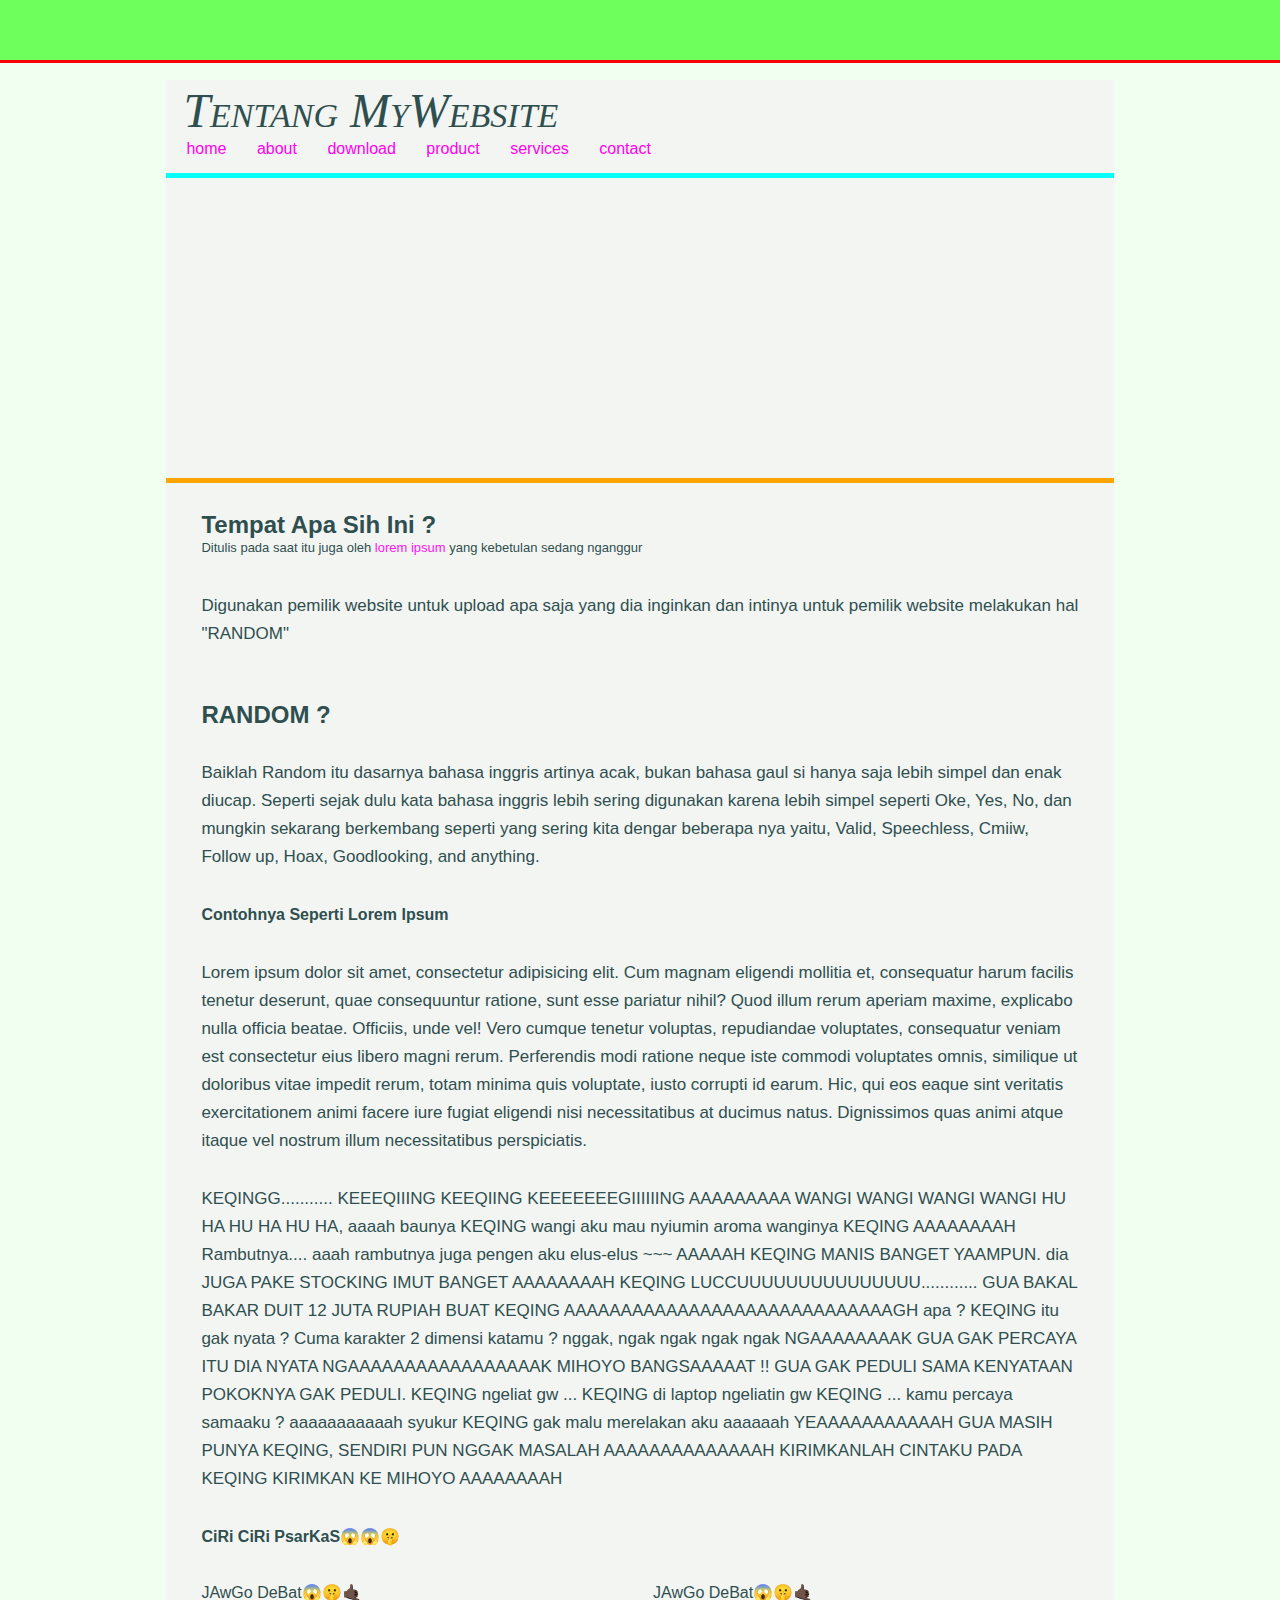
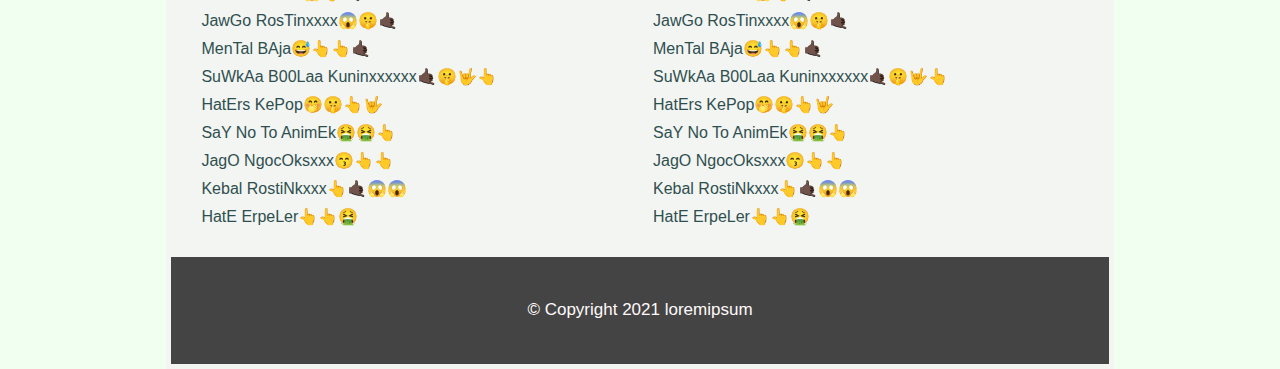
==== about/about.html @ 3ccf0887 "fixing a view scuffed when scale" ====
<!DOCTYPE html>
<html lang="en">

<head>
    <meta charset="UTF-8">
    <meta http-equiv="X-UA-Compatible" content="IE=edge">
    <meta name="viewport" content="width=device-width, initial-scale=1.0">
    <title>MyWebsite</title>
    <link rel="stylesheet" href="about-style.css">
</head>

<body>
    <div class="top-bar">
        <a href="https://twitter.com/Gajebooo3" class="twitter" target="_blank">@Gajebooo3</a>
        <a href="https://www.instagram.com/ghaza_pratama/" class="instagram" target="_blank">@ghaza_pratama</a>
        <a href="https://www.youtube.com/channel/UC_MhnzBFd-YUFcToFCv8Qxw" class="youtube" target="_blank">Gasa</a>
    </div>

    <div class="container">
        <div class="header">
            <h1 class="judul">Tentang MyWebsite</h1>
            <ul>
                <li><a href="../index.html">home</a></li>
                <li><a href="#inti">about</a></li>
                <li><a href="../download/download.html">download</a></li>
                <li><a href="../product/product.html">product</a></li>
                <li><a href="../services/services.html">services</a></li>
                <li><a href="../contact/contact.html">contact</a></li>
            </ul>
        </div>
        
        <div class="hero"></div>

        <div class="content">
            <h2>Tempat Apa Sih Ini ?</h2>
            <p class="penulis">Ditulis pada saat itu juga oleh <a href="https://loremipsum.io/">lorem ipsum</a> yang
                kebetulan sedang
                nganggur
            </p>

            <p>Digunakan pemilik website untuk upload apa saja yang dia inginkan dan intinya untuk pemilik website
                melakukan hal "RANDOM"
            </p>


            <div class="random" id="inti">
                <h2>RANDOM ?</h2>

                <p>Baiklah Random itu dasarnya bahasa inggris artinya acak, bukan bahasa gaul si hanya saja lebih simpel dan
                    enak diucap. Seperti sejak dulu kata bahasa inggris lebih sering digunakan karena lebih simpel seperti
                    Oke, Yes, No, dan mungkin sekarang berkembang seperti yang sering kita dengar beberapa nya yaitu, Valid,
                    Speechless, Cmiiw, Follow up, Hoax, Goodlooking, and anything.
                </p>

                <h3>Contohnya Seperti Lorem Ipsum</h3>

                <p>Lorem ipsum dolor sit amet, consectetur adipisicing elit. Cum magnam eligendi mollitia et, consequatur
                    harum facilis tenetur deserunt, quae consequuntur ratione, sunt esse pariatur nihil? Quod illum rerum
                    aperiam maxime, explicabo nulla officia beatae. Officiis, unde vel! Vero cumque tenetur voluptas,
                    repudiandae voluptates, consequatur veniam est consectetur eius libero magni rerum. Perferendis modi
                    ratione neque iste commodi voluptates omnis, similique ut doloribus vitae impedit rerum, totam minima
                    quis voluptate, iusto corrupti id earum. Hic, qui eos eaque sint veritatis exercitationem animi facere
                    iure fugiat eligendi nisi necessitatibus at ducimus natus. Dignissimos quas animi atque itaque vel
                    nostrum illum necessitatibus perspiciatis.
                </p>
            </div>
            

            

            <p> KEQINGG........... KEEEQIIING KEEQIING KEEEEEEEGIIIIIING AAAAAAAAA WANGI WANGI WANGI WANGI HU HA HU HA
                HU HA, aaaah baunya KEQING wangi aku mau nyiumin aroma wanginya KEQING AAAAAAAAH Rambutnya.... aaah
                rambutnya juga pengen aku elus-elus ~~~ AAAAAH KEQING MANIS BANGET YAAMPUN. dia JUGA PAKE STOCKING IMUT
                BANGET AAAAAAAAH KEQING LUCCUUUUUUUUUUUUUUU............ GUA BAKAL BAKAR DUIT 12 JUTA RUPIAH BUAT KEQING
                AAAAAAAAAAAAAAAAAAAAAAAAAAAAAGH apa ? KEQING itu gak nyata ? Cuma karakter 2 dimensi katamu ? nggak,
                ngak ngak ngak ngak NGAAAAAAAAK GUA GAK PERCAYA ITU DIA NYATA NGAAAAAAAAAAAAAAAAAK MIHOYO BANGSAAAAAT !!
                GUA GAK PEDULI SAMA KENYATAAN POKOKNYA GAK PEDULI. KEQING ngeliat gw ... KEQING di laptop ngeliatin gw
                KEQING ... kamu percaya samaaku ? aaaaaaaaaaah syukur KEQING gak malu merelakan aku aaaaaah
                YEAAAAAAAAAAAH GUA MASIH PUNYA KEQING, SENDIRI PUN NGGAK MASALAH AAAAAAAAAAAAAAH KIRIMKANLAH CINTAKU
                PADA KEQING KIRIMKAN KE MIHOYO AAAAAAAAH
            </p>

            <div class="ciri2">
                <h3>CiRi CiRi PsarKaS😱😱🤫</h3>

                <br>
                <ul class="scroll">
                    <li>JAwGo DeBat😱🤫🤙🏿</li>
                    <li>JawGo RosTinxxxx😱🤫🤙🏿</li>
                    <li>MenTal BAja😅👆👆🤙🏿</li>
                    <li>SuWkAa B00Laa Kuninxxxxxx🤙🏿🤫🤟👆</li>
                    <li>HatErs KePop🤭🤫👆🤟</li>
                    <li>SaY No To AnimEk🤮🤮👆</li>
                    <li>JagO NgocOksxxx😙👆👆</li>
                    <li>Kebal RostiNkxxx👆🤙🏿😱😱</li>
                    <li>HatE ErpeLer👆👆🤮</li>
                    <li>GaSuka KePop TapI HalUin Jihyo🤫🤫🤙🏿🤮</li>
                    <li>1 Sirkel Sm Psarkas Handal🤫🤙🏿👆</li>
                    <li>MuKanya Ganteng😱😱🤙🏿🤫</li>
                    <li>PinTer Debat 😎👆🤙🏿</li>
                    <li>AlwaAys Horni🔥🔥👆🧐</li>
                    <li>Sibuk Ngedit🤙🏿👆🧐🤫</li>
                    <li>Benci Aemvi🤮🤮👆</li>
                    <li>PEngikut Daffa👆👆🤫</li>
                    <li>Jarang sHwolat Jumad😅👆👆👆</li>
                    <li>CringE Abiezzzzzz.......🤭</li>
                    <li>MimEr HanDal 😙🔫😙🔫</li>
                    <li>JagO DRag Joks😎😎😱</li>
                    <li>Gx Alay🤮🤮👆</li>
                    <li>Punya Pacar JamEt👆🤮🧐</li>
                    <li>Emot Kebanggaan 😎🤙🏿👆</li>
                    <li>Kontol KeciLL🤭🤭👆</li>
                    <li>Awtisz🤫🤫👆👆</li>
                    <li>NgFens sama Awreceh🤭🤭🤭🤫</li>
                    <li>BemgeK Hyumksn🔫</li>

                </ul>


                <br><br>

                <ul class="scroll2" co>
                    <li>JAwGo DeBat😱🤫🤙🏿</li>
                    <li>JawGo RosTinxxxx😱🤫🤙🏿</li>
                    <li>MenTal BAja😅👆👆🤙🏿</li>
                    <li>SuWkAa B00Laa Kuninxxxxxx🤙🏿🤫🤟👆</li>
                    <li>HatErs KePop🤭🤫👆🤟</li>
                    <li>SaY No To AnimEk🤮🤮👆</li>
                    <li>JagO NgocOksxxx😙👆👆</li>
                    <li>Kebal RostiNkxxx👆🤙🏿😱😱</li>
                    <li>HatE ErpeLer👆👆🤮</li>
                    <li>GaSuka KePop TapI HalUin Jihyo🤫🤫🤙🏿🤮</li>
                    <li>1 Sirkel Sm Psarkas Handal🤫🤙🏿👆</li>
                    <li>MuKanya Ganteng😱😱🤙🏿🤫</li>
                    <li>PinTer Debat 😎👆🤙🏿</li>
                    <li>AlwaAys Horni🔥🔥👆🧐</li>
                    <li>Sibuk Ngedit🤙🏿👆🧐🤫</li>
                    <li>Benci Aemvi🤮🤮👆</li>
                    <li>PEngikut Daffa👆👆🤫</li>
                    <li>Jarang sHwolat Jumad😅👆👆👆</li>
                    <li>CringE Abiezzzzzz.......🤭</li>
                    <li>MimEr HanDal 😙🔫😙🔫</li>
                    <li>JagO DRag Joks😎😎😱</li>
                    <li>Gx Alay🤮🤮👆</li>
                    <li>Punya Pacar JamEt👆🤮🧐</li>
                    <li>Emot Kebanggaan 😎🤙🏿👆</li>
                    <li>Kontol KeciLL🤭🤭👆</li>
                    <li>Awtisz🤫🤫👆👆</li>
                    <li>NgFens sama Awreceh🤭🤭🤭🤫</li>
                    <li>BemgeK Hyumksn🔫</li>
                </ul>
            </div>
            
            <br>

            <div class="footer">
                <p class="copy">&copy; Copyright 2021 loremipsum</p>
            </div>

        </div>
    </div>



</body>

</html>
---- about/about-style.css ----
/* http://meyerweb.com/eric/tools/css/reset/ 
   v2.0 | 20110126
   License: none (public domain)
*/

html, body, div, span, applet, object, iframe,
h1, h2, h3, h4, h5, h6, p, blockquote, pre,
a, abbr, acronym, address, big, cite, code,
del, dfn, em, img, ins, kbd, q, s, samp,
small, strike, strong, sub, sup, tt, var,
b, u, i, center,
dl, dt, dd, ol, ul, li,
fieldset, form, label, legend,
table, caption, tbody, tfoot, thead, tr, th, td,
article, aside, canvas, details, embed, 
figure, figcaption, footer, header, hgroup, 
menu, nav, output, ruby, section, summary,
time, mark, audio, video {
	margin: 0;
	padding: 0;
	border: 0;
	font-size: 100%;
	font: inherit;
	vertical-align: baseline;
}
/* HTML5 display-role reset for older browsers */
article, aside, details, figcaption, figure, 
footer, header, hgroup, menu, nav, section {
	display: block;
}
body {
	line-height: 1;
}
ol, ul {
	list-style: none;
}
blockquote, q {
	quotes: none;
}
blockquote:before, blockquote:after,
q:before, q:after {
	content: '';
	content: none;
}
table {
	border-collapse: collapse;
	border-spacing: 0;
}






/* style */
body {
    font: 16px/28px arial, sans-serif;
    background-color: honeydew;
    color: darkslategray;
    background-image: url(../img/webb.png);
    margin-top: 80px;
}

/* topbar */
.top-bar {
    position: fixed;
    top: 0px;
    right: 0%;
    left: 0%;
    height: 60px;
    background-color: rgb(111, 255, 92);
    border-bottom: 3px solid rgb(255, 0, 0);
    z-index: 9999;
}

.container {
    width: 74%;
    margin: auto;
    background-color: rgba(243, 243, 243, 0.863);
    height: auto;
    position: relative;
}

.youtube {
    width: 50px;
    height: 50px;
    background-image: url(../img/YouTube-icon.png);
    background-repeat: no-repeat;
    display: inline-block;
    text-indent: -2999px;
    position: absolute;
    right: 270px;
    top: 8px;
}

.twitter {
    width: 50px;
    height: 50px;
    background-image: url(../img/twitter-icon.png);
    background-repeat: no-repeat;
    display: inline-block;
    text-indent: -2999px;
    position: absolute;
    right: 210px;
    top: 8px;
}

.instagram {
    width: 50px;
    height: 50px;
    background-image: url(../img/Active-Instagram-3-icon.png);
    background-repeat: no-repeat;
    display: inline-block;
    text-indent: -2999px;
    position: absolute;
    right: 148px;
    top: 8px;
}

/* header */
.header {
    padding: 17px;
    padding-bottom: 10px;
}

.header .judul {
    font-size: xxx-large;
    font-weight: normal;
    font-family: fantasy;
    font-style: oblique;   
    font-variant: small-caps;
}

.header ul li {
    display: inline-block;
    margin-top: 10px;
    margin-right: 20px;
}

.header a {
    text-decoration: none;
    color: rgb(255, 0, 242);
    padding: 3px;

}

.header a:hover {
    background-color: yellow;
    color: black;
}

.hero {
    height: 300px;
    background-image: url(../img/bg-2.png);
    background-size: cover;
    background-position-y: center;
    background-position: center;
    border-top: 5px solid cyan;
    border-bottom: 5px solid orange;
}

/* content */
.content {
    padding: 5px;
}

.content h2 {
    font-size: x-large;
    font-weight: 800;
    padding-left: 30px;
    padding-top: 23px;
}

.content .penulis {
    font-size: small;
    margin-top: -5px;
}

.content .penulis a {
    text-decoration: none;
    color: rgb(255, 19, 247);
}

.content p {
    margin: 30px;
    font-size: 17px;
}

.content .random h3 {
    padding-left: 30px; 
    font-size: medium;
    font-weight: bolder;
}

.content .ciri2 {
    padding-left: 30px;
    columns: 2;
}

.content .ciri2 h3 {
    font-weight: bolder;
}

.content .ciri2 .scroll {
    width: 80%;
    height: 250px;
    overflow: auto;
}

.content .ciri2 .scroll2 {
    width: 80%;
    height: 250px;
    overflow: auto;
    margin-left: -10px;
}

/* footer */
.footer {
    background-color: rgb(68, 68, 68);
    padding:  1%;
}

.footer .copy {
    color: snow;
    text-align: center;
}
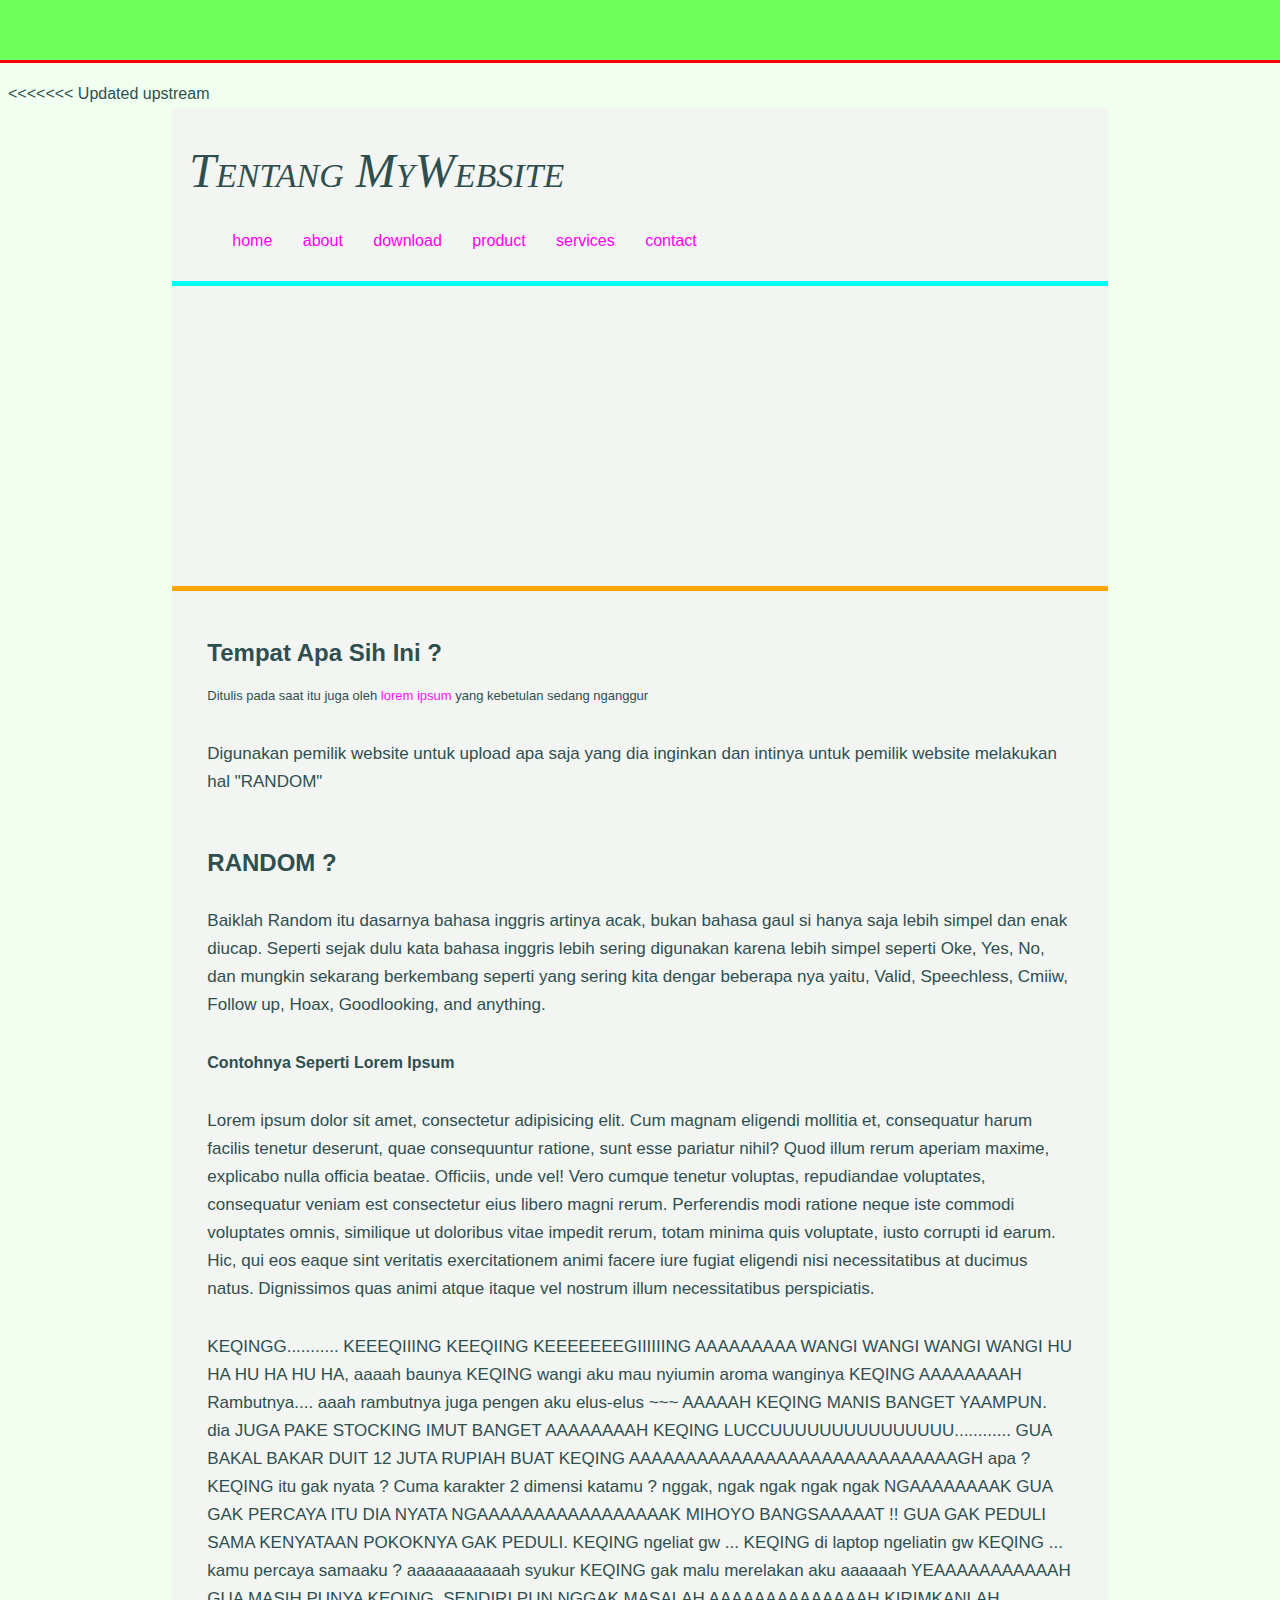
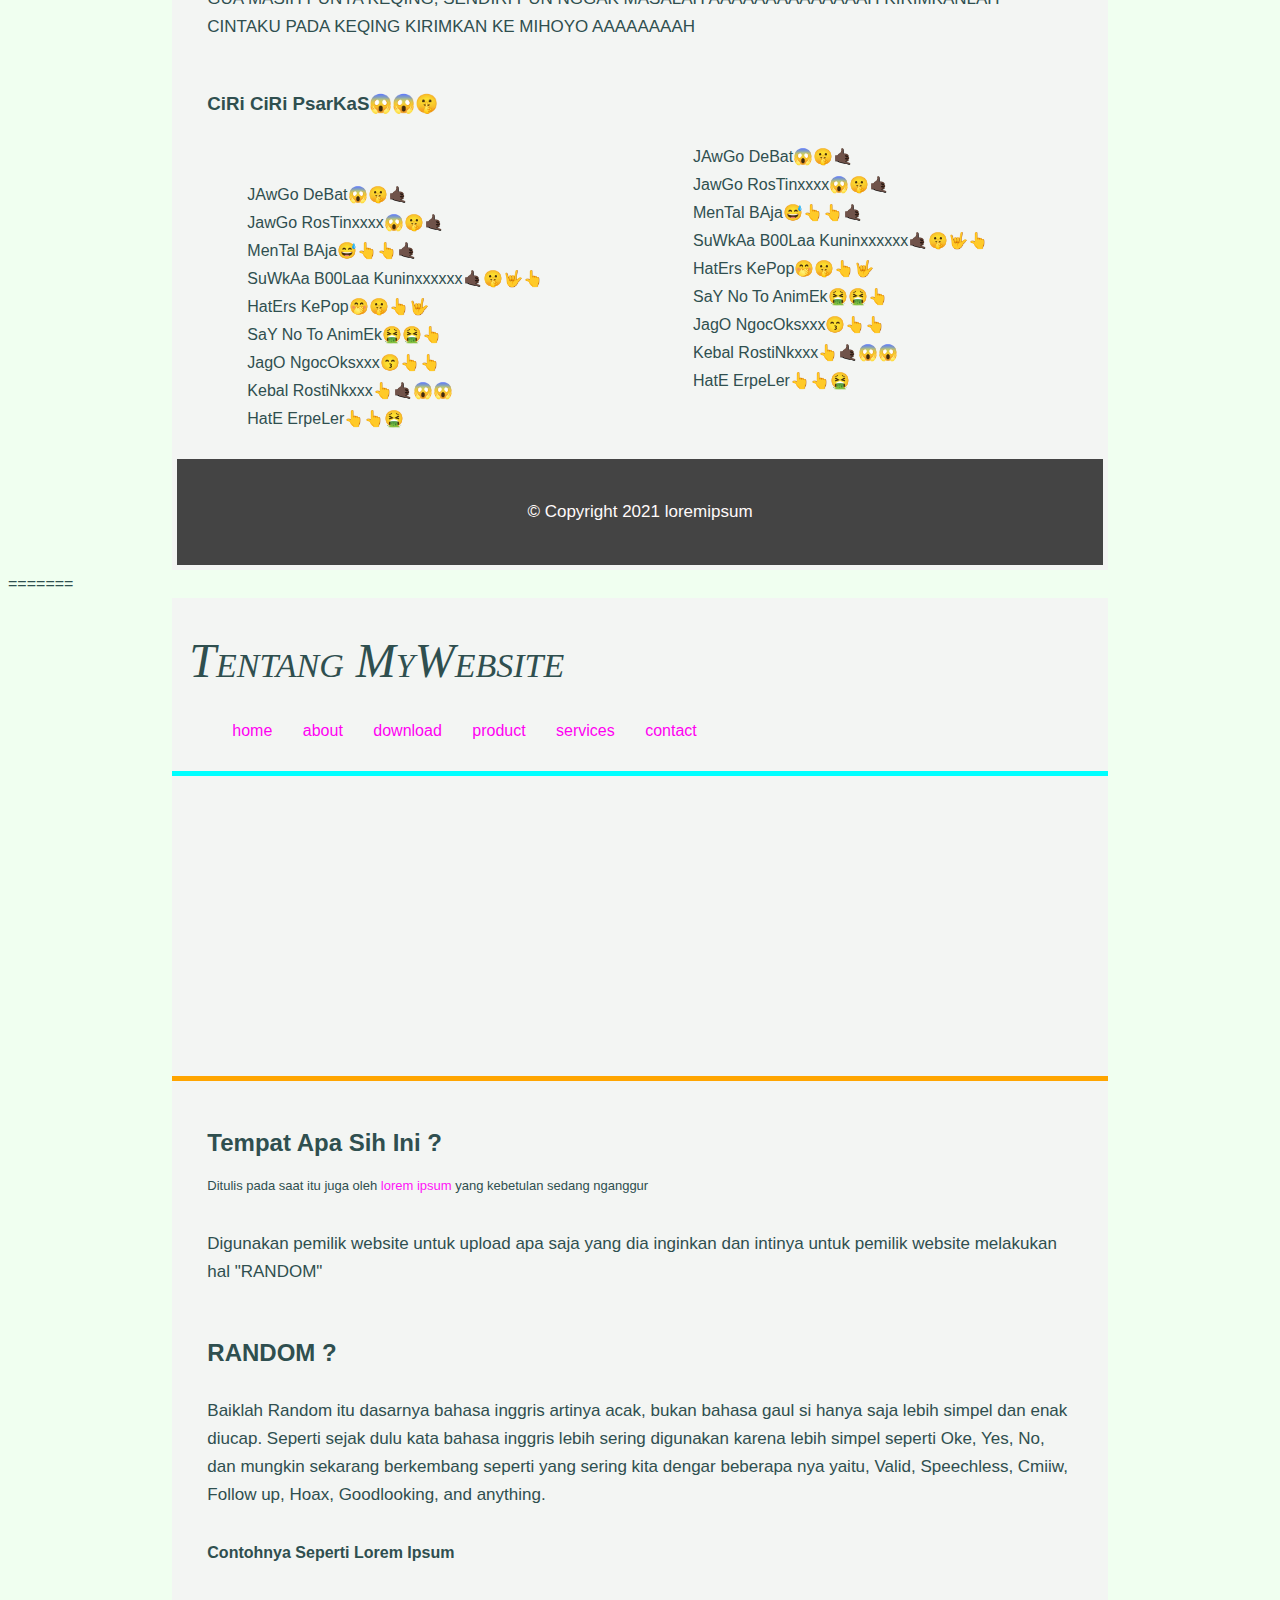
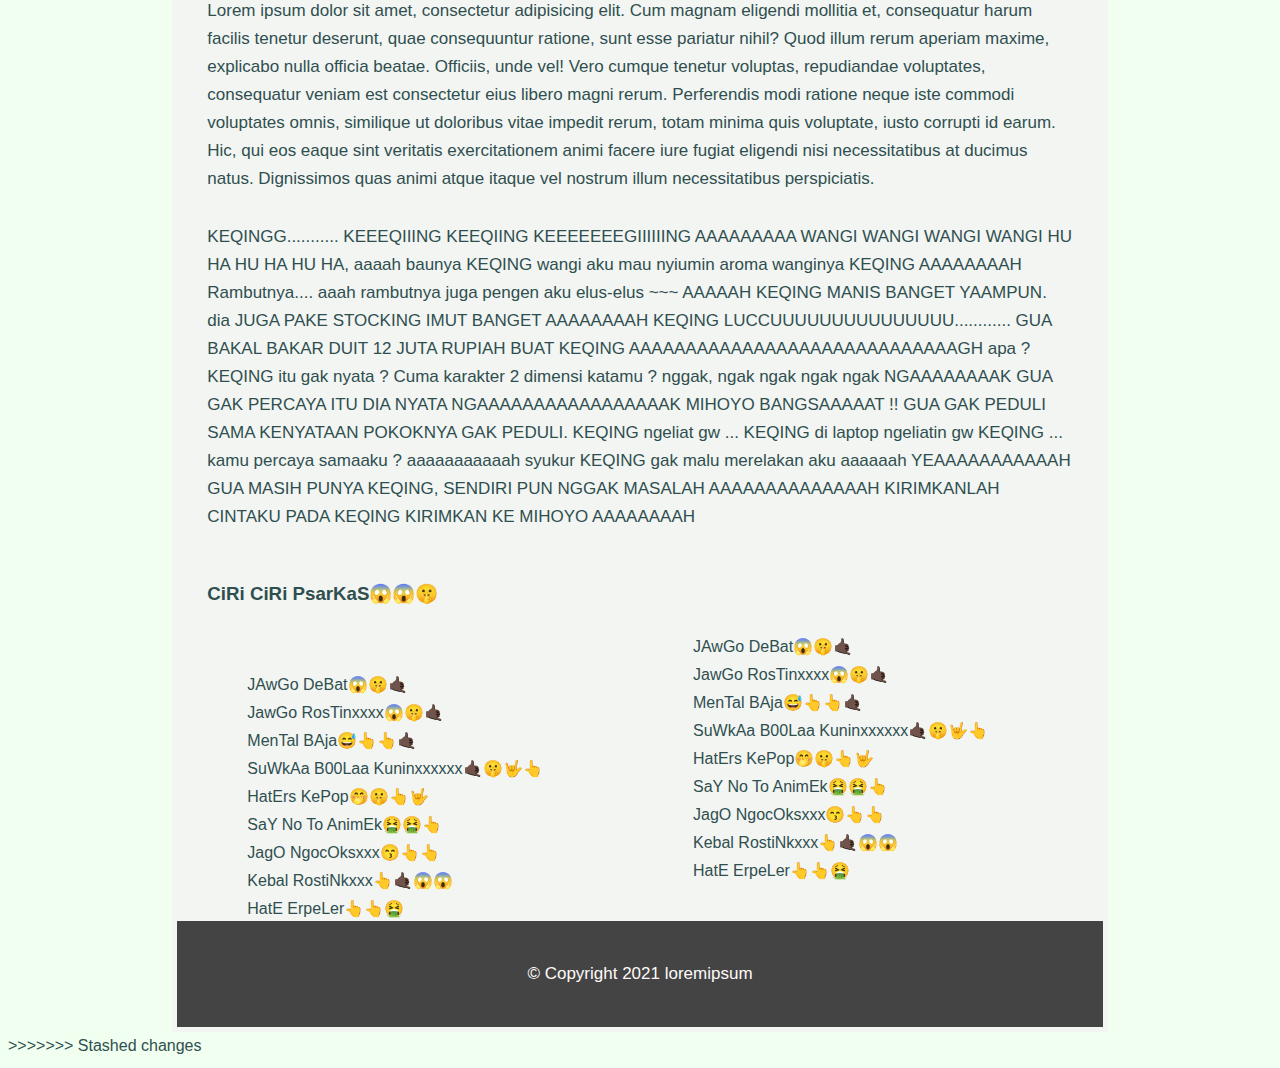
==== commit 1c49691d: "update" ====
--- a/about/about.html
+++ b/about/about.html
@@ -1,3 +1,4 @@
+<<<<<<< Updated upstream
 <!DOCTYPE html>
 <html lang="en">
 
@@ -164,4 +165,171 @@
 
 </body>
 
+=======
+<!DOCTYPE html>
+<html lang="en">
+
+<head>
+    <meta charset="UTF-8">
+    <meta http-equiv="X-UA-Compatible" content="IE=edge">
+    <meta name="viewport" content="width=device-width, initial-scale=1.0">
+    <title>MyWebsite</title>
+    <link rel="stylesheet" href="about-style.css">
+</head>
+
+<body>
+    <div class="top-bar">
+        <a href="https://twitter.com/Gajebooo3" class="twitter" target="_blank">@Gajebooo3</a>
+        <a href="https://www.instagram.com/ghaza_pratama/" class="instagram" target="_blank">@ghaza_pratama</a>
+        <a href="https://www.youtube.com/channel/UC_MhnzBFd-YUFcToFCv8Qxw" class="youtube" target="_blank">Gasa</a>
+    </div>
+
+    <div class="container">
+        <div class="header">
+            <h1 class="judul">Tentang MyWebsite</h1>
+            <ul>
+                <li><a href="../index.html">home</a></li>
+                <li><a href="#inti">about</a></li>
+                <li><a href="../download/download.html">download</a></li>
+                <li><a href="../product/product.html">product</a></li>
+                <li><a href="../services/services.html">services</a></li>
+                <li><a href="../contact/contact.html">contact</a></li>
+            </ul>
+        </div>
+        
+        <div class="hero"></div>
+
+        <div class="content">
+            <h2>Tempat Apa Sih Ini ?</h2>
+            <p class="penulis">Ditulis pada saat itu juga oleh <a href="https://loremipsum.io/">lorem ipsum</a> yang
+                kebetulan sedang
+                nganggur
+            </p>
+
+            <p>Digunakan pemilik website untuk upload apa saja yang dia inginkan dan intinya untuk pemilik website
+                melakukan hal "RANDOM"
+            </p>
+
+
+            <div class="random" id="inti">
+                <h2>RANDOM ?</h2>
+
+                <p>Baiklah Random itu dasarnya bahasa inggris artinya acak, bukan bahasa gaul si hanya saja lebih simpel dan
+                    enak diucap. Seperti sejak dulu kata bahasa inggris lebih sering digunakan karena lebih simpel seperti
+                    Oke, Yes, No, dan mungkin sekarang berkembang seperti yang sering kita dengar beberapa nya yaitu, Valid,
+                    Speechless, Cmiiw, Follow up, Hoax, Goodlooking, and anything.
+                </p>
+
+                <h3>Contohnya Seperti Lorem Ipsum</h3>
+
+                <p>Lorem ipsum dolor sit amet, consectetur adipisicing elit. Cum magnam eligendi mollitia et, consequatur
+                    harum facilis tenetur deserunt, quae consequuntur ratione, sunt esse pariatur nihil? Quod illum rerum
+                    aperiam maxime, explicabo nulla officia beatae. Officiis, unde vel! Vero cumque tenetur voluptas,
+                    repudiandae voluptates, consequatur veniam est consectetur eius libero magni rerum. Perferendis modi
+                    ratione neque iste commodi voluptates omnis, similique ut doloribus vitae impedit rerum, totam minima
+                    quis voluptate, iusto corrupti id earum. Hic, qui eos eaque sint veritatis exercitationem animi facere
+                    iure fugiat eligendi nisi necessitatibus at ducimus natus. Dignissimos quas animi atque itaque vel
+                    nostrum illum necessitatibus perspiciatis.
+                </p>
+            </div>
+            
+
+            
+
+            <p> KEQINGG........... KEEEQIIING KEEQIING KEEEEEEEGIIIIIING AAAAAAAAA WANGI WANGI WANGI WANGI HU HA HU HA
+                HU HA, aaaah baunya KEQING wangi aku mau nyiumin aroma wanginya KEQING AAAAAAAAH Rambutnya.... aaah
+                rambutnya juga pengen aku elus-elus ~~~ AAAAAH KEQING MANIS BANGET YAAMPUN. dia JUGA PAKE STOCKING IMUT
+                BANGET AAAAAAAAH KEQING LUCCUUUUUUUUUUUUUUU............ GUA BAKAL BAKAR DUIT 12 JUTA RUPIAH BUAT KEQING
+                AAAAAAAAAAAAAAAAAAAAAAAAAAAAAGH apa ? KEQING itu gak nyata ? Cuma karakter 2 dimensi katamu ? nggak,
+                ngak ngak ngak ngak NGAAAAAAAAK GUA GAK PERCAYA ITU DIA NYATA NGAAAAAAAAAAAAAAAAAK MIHOYO BANGSAAAAAT !!
+                GUA GAK PEDULI SAMA KENYATAAN POKOKNYA GAK PEDULI. KEQING ngeliat gw ... KEQING di laptop ngeliatin gw
+                KEQING ... kamu percaya samaaku ? aaaaaaaaaaah syukur KEQING gak malu merelakan aku aaaaaah
+                YEAAAAAAAAAAAH GUA MASIH PUNYA KEQING, SENDIRI PUN NGGAK MASALAH AAAAAAAAAAAAAAH KIRIMKANLAH CINTAKU
+                PADA KEQING KIRIMKAN KE MIHOYO AAAAAAAAH
+            </p>
+
+            <div class="ciri2">
+                <h3>CiRi CiRi PsarKaS😱😱🤫</h3>
+
+                <br>
+                <ul class="scroll">
+                    <li>JAwGo DeBat😱🤫🤙🏿</li>
+                    <li>JawGo RosTinxxxx😱🤫🤙🏿</li>
+                    <li>MenTal BAja😅👆👆🤙🏿</li>
+                    <li>SuWkAa B00Laa Kuninxxxxxx🤙🏿🤫🤟👆</li>
+                    <li>HatErs KePop🤭🤫👆🤟</li>
+                    <li>SaY No To AnimEk🤮🤮👆</li>
+                    <li>JagO NgocOksxxx😙👆👆</li>
+                    <li>Kebal RostiNkxxx👆🤙🏿😱😱</li>
+                    <li>HatE ErpeLer👆👆🤮</li>
+                    <li>GaSuka KePop TapI HalUin Jihyo🤫🤫🤙🏿🤮</li>
+                    <li>1 Sirkel Sm Psarkas Handal🤫🤙🏿👆</li>
+                    <li>MuKanya Ganteng😱😱🤙🏿🤫</li>
+                    <li>PinTer Debat 😎👆🤙🏿</li>
+                    <li>AlwaAys Horni🔥🔥👆🧐</li>
+                    <li>Sibuk Ngedit🤙🏿👆🧐🤫</li>
+                    <li>Benci Aemvi🤮🤮👆</li>
+                    <li>PEngikut Daffa👆👆🤫</li>
+                    <li>Jarang sHwolat Jumad😅👆👆👆</li>
+                    <li>CringE Abiezzzzzz.......🤭</li>
+                    <li>MimEr HanDal 😙🔫😙🔫</li>
+                    <li>JagO DRag Joks😎😎😱</li>
+                    <li>Gx Alay🤮🤮👆</li>
+                    <li>Punya Pacar JamEt👆🤮🧐</li>
+                    <li>Emot Kebanggaan 😎🤙🏿👆</li>
+                    <li>Kontol KeciLL🤭🤭👆</li>
+                    <li>Awtisz🤫🤫👆👆</li>
+                    <li>NgFens sama Awreceh🤭🤭🤭🤫</li>
+                    <li>BemgeK Hyumksn🔫</li>
+
+                </ul>
+
+
+                <br><br>
+
+                <ul class="scroll2" co>
+                    <li>JAwGo DeBat😱🤫🤙🏿</li>
+                    <li>JawGo RosTinxxxx😱🤫🤙🏿</li>
+                    <li>MenTal BAja😅👆👆🤙🏿</li>
+                    <li>SuWkAa B00Laa Kuninxxxxxx🤙🏿🤫🤟👆</li>
+                    <li>HatErs KePop🤭🤫👆🤟</li>
+                    <li>SaY No To AnimEk🤮🤮👆</li>
+                    <li>JagO NgocOksxxx😙👆👆</li>
+                    <li>Kebal RostiNkxxx👆🤙🏿😱😱</li>
+                    <li>HatE ErpeLer👆👆🤮</li>
+                    <li>GaSuka KePop TapI HalUin Jihyo🤫🤫🤙🏿🤮</li>
+                    <li>1 Sirkel Sm Psarkas Handal🤫🤙🏿👆</li>
+                    <li>MuKanya Ganteng😱😱🤙🏿🤫</li>
+                    <li>PinTer Debat 😎👆🤙🏿</li>
+                    <li>AlwaAys Horni🔥🔥👆🧐</li>
+                    <li>Sibuk Ngedit🤙🏿👆🧐🤫</li>
+                    <li>Benci Aemvi🤮🤮👆</li>
+                    <li>PEngikut Daffa👆👆🤫</li>
+                    <li>Jarang sHwolat Jumad😅👆👆👆</li>
+                    <li>CringE Abiezzzzzz.......🤭</li>
+                    <li>MimEr HanDal 😙🔫😙🔫</li>
+                    <li>JagO DRag Joks😎😎😱</li>
+                    <li>Gx Alay🤮🤮👆</li>
+                    <li>Punya Pacar JamEt👆🤮🧐</li>
+                    <li>Emot Kebanggaan 😎🤙🏿👆</li>
+                    <li>Kontol KeciLL🤭🤭👆</li>
+                    <li>Awtisz🤫🤫👆👆</li>
+                    <li>NgFens sama Awreceh🤭🤭🤭🤫</li>
+                    <li>BemgeK Hyumksn🔫</li>
+                </ul>
+            </div>
+            
+
+            <div class="footer">
+                <p class="copy">&copy; Copyright 2021 loremipsum</p>
+            </div>
+
+        </div>
+    </div>
+
+
+
+</body>
+
+>>>>>>> Stashed changes
 </html>--- a/about/about-style.css
+++ b/about/about-style.css
@@ -1,3 +1,4 @@
+<<<<<<< Updated upstream
 /* http://meyerweb.com/eric/tools/css/reset/ 
    v2.0 | 20110126
    License: none (public domain)
@@ -223,4 +224,243 @@
 .footer .copy {
     color: snow;
     text-align: center;
+=======
+/* http://meyerweb.com/eric/tools/css/reset/ 
+   v2.0 | 20110126
+   License: none (public domain)
+*/
+
+html, body, div, span, applet, object, iframe,
+h1, h2, h3, h4, h5, h6, p, blockquote, pre,
+a, abbr, acronym, address, big, cite, code,
+del, dfn, em, img, ins, kbd, q, s, samp,
+small, strike, strong, sub, sup, tt, var,
+b, u, i, center,
+dl, dt, dd, ol, ul, li,
+fieldset, form, label, legend,
+table, caption, tbody, tfoot, thead, tr, th, td,
+article, aside, canvas, details, embed, 
+figure, figcaption, footer, header, hgroup, 
+menu, nav, output, ruby, section, summary,
+time, mark, audio, video {
+	margin: 0;
+	padding: 0;
+	border: 0;
+	font-size: 100%;
+	font: inherit;
+	vertical-align: baseline;
+}
+/* HTML5 display-role reset for older browsers */
+article, aside, details, figcaption, figure, 
+footer, header, hgroup, menu, nav, section {
+	display: block;
+}
+body {
+	line-height: 1;
+}
+ol, ul {
+	list-style: none;
+}
+blockquote, q {
+	quotes: none;
+}
+blockquote:before, blockquote:after,
+q:before, q:after {
+	content: '';
+	content: none;
+}
+table {
+	border-collapse: collapse;
+	border-spacing: 0;
+}
+
+
+
+
+
+
+/* style */
+
+body {
+    font: 16px/28px arial, sans-serif;
+    background-color: honeydew;
+    color: darkslategray;
+    background-image: url(../img/webb.png);
+    margin-top: 80px;
+}
+
+
+
+
+/* topbar */
+
+.top-bar {
+    position: fixed;
+    top: 0px;
+    right: 0%;
+    left: 0%;
+    height: 60px;
+    background-color: rgb(111, 255, 92);
+    border-bottom: 3px solid rgb(255, 0, 0);
+    z-index: 9999;
+}
+
+.container {
+    width: 74%;
+    margin: auto;
+    background-color: rgba(243, 243, 243, 0.863);
+    height: auto;
+    position: relative;
+}
+
+.twitter {
+    width: 256px;
+    height: 256px;
+    background-image: url(../img/twitter-icon.png);
+    background-repeat: no-repeat;
+    display: inline-block;
+    text-indent: -2999px;
+    position: absolute;
+    right: 3px;
+    top: 8px;
+}
+
+.instagram {
+    width: 256px;
+    height: 256px;
+    background-image: url(../img/Active-Instagram-3-icon.png);
+    background-repeat: no-repeat;
+    display: inline-block;
+    text-indent: -2999px;
+    position: absolute;
+    right: -60px;
+    top: 8px;
+}
+
+.youtube {
+    width: 70px;
+    height: 70px;
+    background-image: url(../img/YouTube-icon.png);
+    background-repeat: no-repeat;
+    display: inline-block;
+    text-indent: -2999px;
+    position: absolute;
+    right: 250px;
+    top: 8px;
+}
+
+
+
+
+
+/* header */
+.header {
+    padding: 17px;
+    padding-bottom: 10px;
+}
+
+.header .judul {
+    font-size: xxx-large;
+    font-weight: normal;
+    font-family: fantasy;
+    font-style: oblique;   
+    font-variant: small-caps;
+}
+
+.header ul li {
+    display: inline-block;
+    margin-top: 10px;
+    margin-right: 20px;
+}
+
+.header a {
+    text-decoration: none;
+    color: rgb(255, 0, 242);
+    padding: 3px;
+
+}
+
+.header a:hover {
+    background-color: yellow;
+    color: black;
+}
+
+.hero {
+    height: 300px;
+    background-image: url(../img/bg-2.png);
+    background-size: cover;
+    background-position-y: center;
+    background-position: center;
+    border-top: 5px solid cyan;
+    border-bottom: 5px solid orange;
+}
+
+/* content */
+.content {
+    padding: 5px;
+}
+
+.content h2 {
+    font-size: x-large;
+    font-weight: 800;
+    padding-left: 30px;
+    padding-top: 23px;
+}
+
+.content .penulis {
+    font-size: small;
+    margin-top: -5px;
+}
+
+.content .penulis a {
+    text-decoration: none;
+    color: rgb(255, 19, 247);
+}
+
+.content p {
+    margin: 30px;
+    font-size: 17px;
+}
+
+.content .random h3 {
+    padding-left: 30px; 
+    font-size: medium;
+    font-weight: bolder;
+}
+
+.content .ciri2 {
+    padding-left: 30px;
+    columns: 2;
+}
+
+.content .ciri2 h3 {
+    font-weight: bolder;
+}
+
+.content .ciri2 .scroll {
+    width: 80%;
+    height: 250px;
+    overflow: auto;
+}
+
+.content .ciri2 .scroll2 {
+    width: 80%;
+    height: 250px;
+    overflow: auto;
+    margin-left: -10px;
+}
+
+
+
+
+/* footer */
+.footer {
+    background-color: rgb(68, 68, 68);
+    padding:  1%;
+}
+
+.footer .copy {
+    color: snow;
+    text-align: center;
+>>>>>>> Stashed changes
 }--- a/about/about-style.css
+++ b/about/about-style.css
@@ -1,3 +1,4 @@
+<<<<<<< Updated upstream
 /* http://meyerweb.com/eric/tools/css/reset/ 
    v2.0 | 20110126
    License: none (public domain)
@@ -223,4 +224,243 @@
 .footer .copy {
     color: snow;
     text-align: center;
+=======
+/* http://meyerweb.com/eric/tools/css/reset/ 
+   v2.0 | 20110126
+   License: none (public domain)
+*/
+
+html, body, div, span, applet, object, iframe,
+h1, h2, h3, h4, h5, h6, p, blockquote, pre,
+a, abbr, acronym, address, big, cite, code,
+del, dfn, em, img, ins, kbd, q, s, samp,
+small, strike, strong, sub, sup, tt, var,
+b, u, i, center,
+dl, dt, dd, ol, ul, li,
+fieldset, form, label, legend,
+table, caption, tbody, tfoot, thead, tr, th, td,
+article, aside, canvas, details, embed, 
+figure, figcaption, footer, header, hgroup, 
+menu, nav, output, ruby, section, summary,
+time, mark, audio, video {
+	margin: 0;
+	padding: 0;
+	border: 0;
+	font-size: 100%;
+	font: inherit;
+	vertical-align: baseline;
+}
+/* HTML5 display-role reset for older browsers */
+article, aside, details, figcaption, figure, 
+footer, header, hgroup, menu, nav, section {
+	display: block;
+}
+body {
+	line-height: 1;
+}
+ol, ul {
+	list-style: none;
+}
+blockquote, q {
+	quotes: none;
+}
+blockquote:before, blockquote:after,
+q:before, q:after {
+	content: '';
+	content: none;
+}
+table {
+	border-collapse: collapse;
+	border-spacing: 0;
+}
+
+
+
+
+
+
+/* style */
+
+body {
+    font: 16px/28px arial, sans-serif;
+    background-color: honeydew;
+    color: darkslategray;
+    background-image: url(../img/webb.png);
+    margin-top: 80px;
+}
+
+
+
+
+/* topbar */
+
+.top-bar {
+    position: fixed;
+    top: 0px;
+    right: 0%;
+    left: 0%;
+    height: 60px;
+    background-color: rgb(111, 255, 92);
+    border-bottom: 3px solid rgb(255, 0, 0);
+    z-index: 9999;
+}
+
+.container {
+    width: 74%;
+    margin: auto;
+    background-color: rgba(243, 243, 243, 0.863);
+    height: auto;
+    position: relative;
+}
+
+.twitter {
+    width: 256px;
+    height: 256px;
+    background-image: url(../img/twitter-icon.png);
+    background-repeat: no-repeat;
+    display: inline-block;
+    text-indent: -2999px;
+    position: absolute;
+    right: 3px;
+    top: 8px;
+}
+
+.instagram {
+    width: 256px;
+    height: 256px;
+    background-image: url(../img/Active-Instagram-3-icon.png);
+    background-repeat: no-repeat;
+    display: inline-block;
+    text-indent: -2999px;
+    position: absolute;
+    right: -60px;
+    top: 8px;
+}
+
+.youtube {
+    width: 70px;
+    height: 70px;
+    background-image: url(../img/YouTube-icon.png);
+    background-repeat: no-repeat;
+    display: inline-block;
+    text-indent: -2999px;
+    position: absolute;
+    right: 250px;
+    top: 8px;
+}
+
+
+
+
+
+/* header */
+.header {
+    padding: 17px;
+    padding-bottom: 10px;
+}
+
+.header .judul {
+    font-size: xxx-large;
+    font-weight: normal;
+    font-family: fantasy;
+    font-style: oblique;   
+    font-variant: small-caps;
+}
+
+.header ul li {
+    display: inline-block;
+    margin-top: 10px;
+    margin-right: 20px;
+}
+
+.header a {
+    text-decoration: none;
+    color: rgb(255, 0, 242);
+    padding: 3px;
+
+}
+
+.header a:hover {
+    background-color: yellow;
+    color: black;
+}
+
+.hero {
+    height: 300px;
+    background-image: url(../img/bg-2.png);
+    background-size: cover;
+    background-position-y: center;
+    background-position: center;
+    border-top: 5px solid cyan;
+    border-bottom: 5px solid orange;
+}
+
+/* content */
+.content {
+    padding: 5px;
+}
+
+.content h2 {
+    font-size: x-large;
+    font-weight: 800;
+    padding-left: 30px;
+    padding-top: 23px;
+}
+
+.content .penulis {
+    font-size: small;
+    margin-top: -5px;
+}
+
+.content .penulis a {
+    text-decoration: none;
+    color: rgb(255, 19, 247);
+}
+
+.content p {
+    margin: 30px;
+    font-size: 17px;
+}
+
+.content .random h3 {
+    padding-left: 30px; 
+    font-size: medium;
+    font-weight: bolder;
+}
+
+.content .ciri2 {
+    padding-left: 30px;
+    columns: 2;
+}
+
+.content .ciri2 h3 {
+    font-weight: bolder;
+}
+
+.content .ciri2 .scroll {
+    width: 80%;
+    height: 250px;
+    overflow: auto;
+}
+
+.content .ciri2 .scroll2 {
+    width: 80%;
+    height: 250px;
+    overflow: auto;
+    margin-left: -10px;
+}
+
+
+
+
+/* footer */
+.footer {
+    background-color: rgb(68, 68, 68);
+    padding:  1%;
+}
+
+.footer .copy {
+    color: snow;
+    text-align: center;
+>>>>>>> Stashed changes
 }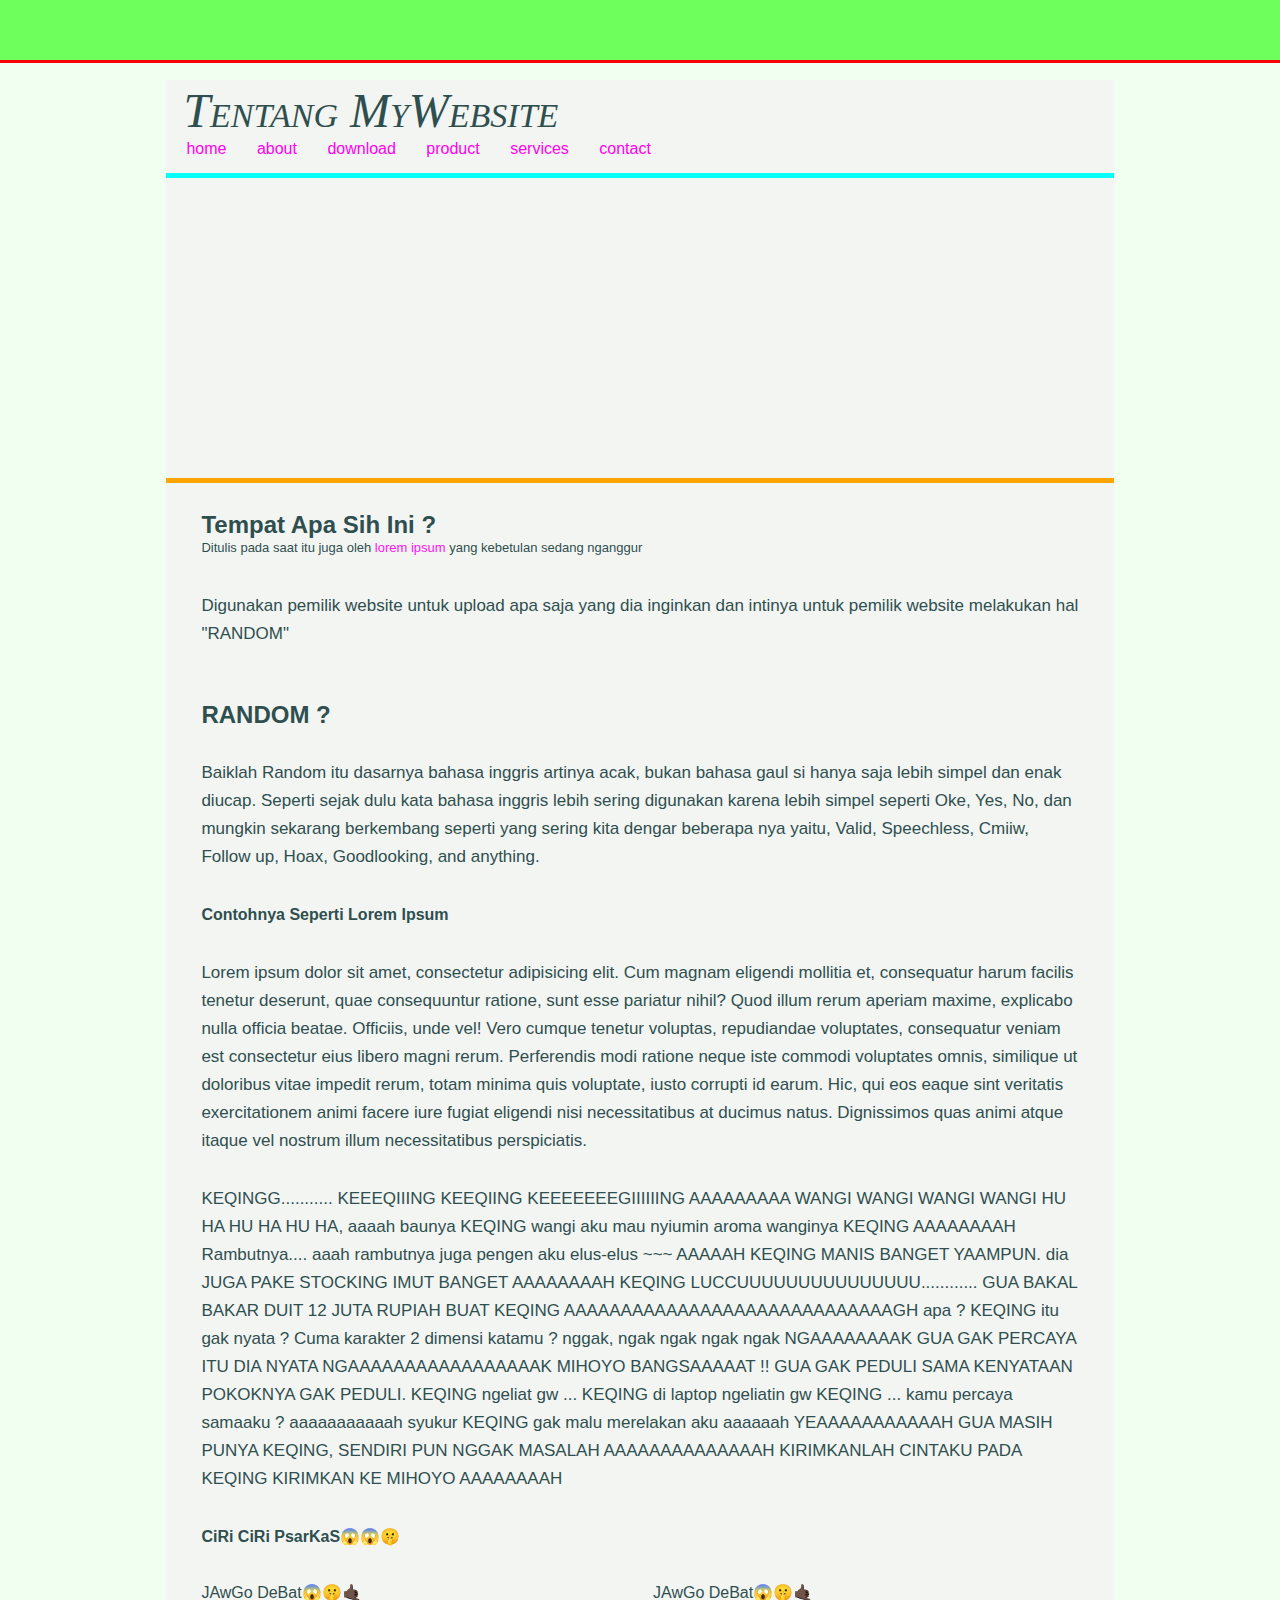
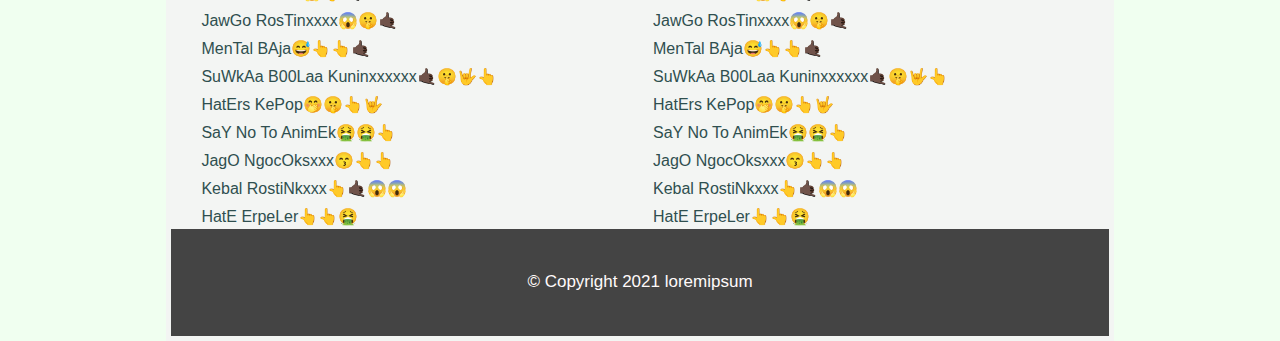
==== commit a623eeb3: "fixing things" ====
--- a/about/about.html
+++ b/about/about.html
@@ -1,4 +1,3 @@
-<<<<<<< Updated upstream
 <!DOCTYPE html>
 <html lang="en">
 
@@ -152,7 +151,6 @@
                 </ul>
             </div>
             
-            <br>
 
             <div class="footer">
                 <p class="copy">&copy; Copyright 2021 loremipsum</p>
@@ -165,171 +163,4 @@
 
 </body>
 
-=======
-<!DOCTYPE html>
-<html lang="en">
-
-<head>
-    <meta charset="UTF-8">
-    <meta http-equiv="X-UA-Compatible" content="IE=edge">
-    <meta name="viewport" content="width=device-width, initial-scale=1.0">
-    <title>MyWebsite</title>
-    <link rel="stylesheet" href="about-style.css">
-</head>
-
-<body>
-    <div class="top-bar">
-        <a href="https://twitter.com/Gajebooo3" class="twitter" target="_blank">@Gajebooo3</a>
-        <a href="https://www.instagram.com/ghaza_pratama/" class="instagram" target="_blank">@ghaza_pratama</a>
-        <a href="https://www.youtube.com/channel/UC_MhnzBFd-YUFcToFCv8Qxw" class="youtube" target="_blank">Gasa</a>
-    </div>
-
-    <div class="container">
-        <div class="header">
-            <h1 class="judul">Tentang MyWebsite</h1>
-            <ul>
-                <li><a href="../index.html">home</a></li>
-                <li><a href="#inti">about</a></li>
-                <li><a href="../download/download.html">download</a></li>
-                <li><a href="../product/product.html">product</a></li>
-                <li><a href="../services/services.html">services</a></li>
-                <li><a href="../contact/contact.html">contact</a></li>
-            </ul>
-        </div>
-        
-        <div class="hero"></div>
-
-        <div class="content">
-            <h2>Tempat Apa Sih Ini ?</h2>
-            <p class="penulis">Ditulis pada saat itu juga oleh <a href="https://loremipsum.io/">lorem ipsum</a> yang
-                kebetulan sedang
-                nganggur
-            </p>
-
-            <p>Digunakan pemilik website untuk upload apa saja yang dia inginkan dan intinya untuk pemilik website
-                melakukan hal "RANDOM"
-            </p>
-
-
-            <div class="random" id="inti">
-                <h2>RANDOM ?</h2>
-
-                <p>Baiklah Random itu dasarnya bahasa inggris artinya acak, bukan bahasa gaul si hanya saja lebih simpel dan
-                    enak diucap. Seperti sejak dulu kata bahasa inggris lebih sering digunakan karena lebih simpel seperti
-                    Oke, Yes, No, dan mungkin sekarang berkembang seperti yang sering kita dengar beberapa nya yaitu, Valid,
-                    Speechless, Cmiiw, Follow up, Hoax, Goodlooking, and anything.
-                </p>
-
-                <h3>Contohnya Seperti Lorem Ipsum</h3>
-
-                <p>Lorem ipsum dolor sit amet, consectetur adipisicing elit. Cum magnam eligendi mollitia et, consequatur
-                    harum facilis tenetur deserunt, quae consequuntur ratione, sunt esse pariatur nihil? Quod illum rerum
-                    aperiam maxime, explicabo nulla officia beatae. Officiis, unde vel! Vero cumque tenetur voluptas,
-                    repudiandae voluptates, consequatur veniam est consectetur eius libero magni rerum. Perferendis modi
-                    ratione neque iste commodi voluptates omnis, similique ut doloribus vitae impedit rerum, totam minima
-                    quis voluptate, iusto corrupti id earum. Hic, qui eos eaque sint veritatis exercitationem animi facere
-                    iure fugiat eligendi nisi necessitatibus at ducimus natus. Dignissimos quas animi atque itaque vel
-                    nostrum illum necessitatibus perspiciatis.
-                </p>
-            </div>
-            
-
-            
-
-            <p> KEQINGG........... KEEEQIIING KEEQIING KEEEEEEEGIIIIIING AAAAAAAAA WANGI WANGI WANGI WANGI HU HA HU HA
-                HU HA, aaaah baunya KEQING wangi aku mau nyiumin aroma wanginya KEQING AAAAAAAAH Rambutnya.... aaah
-                rambutnya juga pengen aku elus-elus ~~~ AAAAAH KEQING MANIS BANGET YAAMPUN. dia JUGA PAKE STOCKING IMUT
-                BANGET AAAAAAAAH KEQING LUCCUUUUUUUUUUUUUUU............ GUA BAKAL BAKAR DUIT 12 JUTA RUPIAH BUAT KEQING
-                AAAAAAAAAAAAAAAAAAAAAAAAAAAAAGH apa ? KEQING itu gak nyata ? Cuma karakter 2 dimensi katamu ? nggak,
-                ngak ngak ngak ngak NGAAAAAAAAK GUA GAK PERCAYA ITU DIA NYATA NGAAAAAAAAAAAAAAAAAK MIHOYO BANGSAAAAAT !!
-                GUA GAK PEDULI SAMA KENYATAAN POKOKNYA GAK PEDULI. KEQING ngeliat gw ... KEQING di laptop ngeliatin gw
-                KEQING ... kamu percaya samaaku ? aaaaaaaaaaah syukur KEQING gak malu merelakan aku aaaaaah
-                YEAAAAAAAAAAAH GUA MASIH PUNYA KEQING, SENDIRI PUN NGGAK MASALAH AAAAAAAAAAAAAAH KIRIMKANLAH CINTAKU
-                PADA KEQING KIRIMKAN KE MIHOYO AAAAAAAAH
-            </p>
-
-            <div class="ciri2">
-                <h3>CiRi CiRi PsarKaS😱😱🤫</h3>
-
-                <br>
-                <ul class="scroll">
-                    <li>JAwGo DeBat😱🤫🤙🏿</li>
-                    <li>JawGo RosTinxxxx😱🤫🤙🏿</li>
-                    <li>MenTal BAja😅👆👆🤙🏿</li>
-                    <li>SuWkAa B00Laa Kuninxxxxxx🤙🏿🤫🤟👆</li>
-                    <li>HatErs KePop🤭🤫👆🤟</li>
-                    <li>SaY No To AnimEk🤮🤮👆</li>
-                    <li>JagO NgocOksxxx😙👆👆</li>
-                    <li>Kebal RostiNkxxx👆🤙🏿😱😱</li>
-                    <li>HatE ErpeLer👆👆🤮</li>
-                    <li>GaSuka KePop TapI HalUin Jihyo🤫🤫🤙🏿🤮</li>
-                    <li>1 Sirkel Sm Psarkas Handal🤫🤙🏿👆</li>
-                    <li>MuKanya Ganteng😱😱🤙🏿🤫</li>
-                    <li>PinTer Debat 😎👆🤙🏿</li>
-                    <li>AlwaAys Horni🔥🔥👆🧐</li>
-                    <li>Sibuk Ngedit🤙🏿👆🧐🤫</li>
-                    <li>Benci Aemvi🤮🤮👆</li>
-                    <li>PEngikut Daffa👆👆🤫</li>
-                    <li>Jarang sHwolat Jumad😅👆👆👆</li>
-                    <li>CringE Abiezzzzzz.......🤭</li>
-                    <li>MimEr HanDal 😙🔫😙🔫</li>
-                    <li>JagO DRag Joks😎😎😱</li>
-                    <li>Gx Alay🤮🤮👆</li>
-                    <li>Punya Pacar JamEt👆🤮🧐</li>
-                    <li>Emot Kebanggaan 😎🤙🏿👆</li>
-                    <li>Kontol KeciLL🤭🤭👆</li>
-                    <li>Awtisz🤫🤫👆👆</li>
-                    <li>NgFens sama Awreceh🤭🤭🤭🤫</li>
-                    <li>BemgeK Hyumksn🔫</li>
-
-                </ul>
-
-
-                <br><br>
-
-                <ul class="scroll2" co>
-                    <li>JAwGo DeBat😱🤫🤙🏿</li>
-                    <li>JawGo RosTinxxxx😱🤫🤙🏿</li>
-                    <li>MenTal BAja😅👆👆🤙🏿</li>
-                    <li>SuWkAa B00Laa Kuninxxxxxx🤙🏿🤫🤟👆</li>
-                    <li>HatErs KePop🤭🤫👆🤟</li>
-                    <li>SaY No To AnimEk🤮🤮👆</li>
-                    <li>JagO NgocOksxxx😙👆👆</li>
-                    <li>Kebal RostiNkxxx👆🤙🏿😱😱</li>
-                    <li>HatE ErpeLer👆👆🤮</li>
-                    <li>GaSuka KePop TapI HalUin Jihyo🤫🤫🤙🏿🤮</li>
-                    <li>1 Sirkel Sm Psarkas Handal🤫🤙🏿👆</li>
-                    <li>MuKanya Ganteng😱😱🤙🏿🤫</li>
-                    <li>PinTer Debat 😎👆🤙🏿</li>
-                    <li>AlwaAys Horni🔥🔥👆🧐</li>
-                    <li>Sibuk Ngedit🤙🏿👆🧐🤫</li>
-                    <li>Benci Aemvi🤮🤮👆</li>
-                    <li>PEngikut Daffa👆👆🤫</li>
-                    <li>Jarang sHwolat Jumad😅👆👆👆</li>
-                    <li>CringE Abiezzzzzz.......🤭</li>
-                    <li>MimEr HanDal 😙🔫😙🔫</li>
-                    <li>JagO DRag Joks😎😎😱</li>
-                    <li>Gx Alay🤮🤮👆</li>
-                    <li>Punya Pacar JamEt👆🤮🧐</li>
-                    <li>Emot Kebanggaan 😎🤙🏿👆</li>
-                    <li>Kontol KeciLL🤭🤭👆</li>
-                    <li>Awtisz🤫🤫👆👆</li>
-                    <li>NgFens sama Awreceh🤭🤭🤭🤫</li>
-                    <li>BemgeK Hyumksn🔫</li>
-                </ul>
-            </div>
-            
-
-            <div class="footer">
-                <p class="copy">&copy; Copyright 2021 loremipsum</p>
-            </div>
-
-        </div>
-    </div>
-
-
-
-</body>
-
->>>>>>> Stashed changes
 </html>--- a/about/about-style.css
+++ b/about/about-style.css
@@ -1,230 +1,3 @@
-<<<<<<< Updated upstream
-/* http://meyerweb.com/eric/tools/css/reset/ 
-   v2.0 | 20110126
-   License: none (public domain)
-*/
-
-html, body, div, span, applet, object, iframe,
-h1, h2, h3, h4, h5, h6, p, blockquote, pre,
-a, abbr, acronym, address, big, cite, code,
-del, dfn, em, img, ins, kbd, q, s, samp,
-small, strike, strong, sub, sup, tt, var,
-b, u, i, center,
-dl, dt, dd, ol, ul, li,
-fieldset, form, label, legend,
-table, caption, tbody, tfoot, thead, tr, th, td,
-article, aside, canvas, details, embed, 
-figure, figcaption, footer, header, hgroup, 
-menu, nav, output, ruby, section, summary,
-time, mark, audio, video {
-	margin: 0;
-	padding: 0;
-	border: 0;
-	font-size: 100%;
-	font: inherit;
-	vertical-align: baseline;
-}
-/* HTML5 display-role reset for older browsers */
-article, aside, details, figcaption, figure, 
-footer, header, hgroup, menu, nav, section {
-	display: block;
-}
-body {
-	line-height: 1;
-}
-ol, ul {
-	list-style: none;
-}
-blockquote, q {
-	quotes: none;
-}
-blockquote:before, blockquote:after,
-q:before, q:after {
-	content: '';
-	content: none;
-}
-table {
-	border-collapse: collapse;
-	border-spacing: 0;
-}
-
-
-
-
-
-
-/* style */
-body {
-    font: 16px/28px arial, sans-serif;
-    background-color: honeydew;
-    color: darkslategray;
-    background-image: url(../img/webb.png);
-    margin-top: 80px;
-}
-
-/* topbar */
-.top-bar {
-    position: fixed;
-    top: 0px;
-    right: 0%;
-    left: 0%;
-    height: 60px;
-    background-color: rgb(111, 255, 92);
-    border-bottom: 3px solid rgb(255, 0, 0);
-    z-index: 9999;
-}
-
-.container {
-    width: 74%;
-    margin: auto;
-    background-color: rgba(243, 243, 243, 0.863);
-    height: auto;
-    position: relative;
-}
-
-.youtube {
-    width: 50px;
-    height: 50px;
-    background-image: url(../img/YouTube-icon.png);
-    background-repeat: no-repeat;
-    display: inline-block;
-    text-indent: -2999px;
-    position: absolute;
-    right: 270px;
-    top: 8px;
-}
-
-.twitter {
-    width: 50px;
-    height: 50px;
-    background-image: url(../img/twitter-icon.png);
-    background-repeat: no-repeat;
-    display: inline-block;
-    text-indent: -2999px;
-    position: absolute;
-    right: 210px;
-    top: 8px;
-}
-
-.instagram {
-    width: 50px;
-    height: 50px;
-    background-image: url(../img/Active-Instagram-3-icon.png);
-    background-repeat: no-repeat;
-    display: inline-block;
-    text-indent: -2999px;
-    position: absolute;
-    right: 148px;
-    top: 8px;
-}
-
-/* header */
-.header {
-    padding: 17px;
-    padding-bottom: 10px;
-}
-
-.header .judul {
-    font-size: xxx-large;
-    font-weight: normal;
-    font-family: fantasy;
-    font-style: oblique;   
-    font-variant: small-caps;
-}
-
-.header ul li {
-    display: inline-block;
-    margin-top: 10px;
-    margin-right: 20px;
-}
-
-.header a {
-    text-decoration: none;
-    color: rgb(255, 0, 242);
-    padding: 3px;
-
-}
-
-.header a:hover {
-    background-color: yellow;
-    color: black;
-}
-
-.hero {
-    height: 300px;
-    background-image: url(../img/bg-2.png);
-    background-size: cover;
-    background-position-y: center;
-    background-position: center;
-    border-top: 5px solid cyan;
-    border-bottom: 5px solid orange;
-}
-
-/* content */
-.content {
-    padding: 5px;
-}
-
-.content h2 {
-    font-size: x-large;
-    font-weight: 800;
-    padding-left: 30px;
-    padding-top: 23px;
-}
-
-.content .penulis {
-    font-size: small;
-    margin-top: -5px;
-}
-
-.content .penulis a {
-    text-decoration: none;
-    color: rgb(255, 19, 247);
-}
-
-.content p {
-    margin: 30px;
-    font-size: 17px;
-}
-
-.content .random h3 {
-    padding-left: 30px; 
-    font-size: medium;
-    font-weight: bolder;
-}
-
-.content .ciri2 {
-    padding-left: 30px;
-    columns: 2;
-}
-
-.content .ciri2 h3 {
-    font-weight: bolder;
-}
-
-.content .ciri2 .scroll {
-    width: 80%;
-    height: 250px;
-    overflow: auto;
-}
-
-.content .ciri2 .scroll2 {
-    width: 80%;
-    height: 250px;
-    overflow: auto;
-    margin-left: -10px;
-}
-
-/* footer */
-.footer {
-    background-color: rgb(68, 68, 68);
-    padding:  1%;
-}
-
-.footer .copy {
-    color: snow;
-    text-align: center;
-=======
 /* http://meyerweb.com/eric/tools/css/reset/ 
    v2.0 | 20110126
    License: none (public domain)
@@ -462,5 +235,4 @@
 .footer .copy {
     color: snow;
     text-align: center;
->>>>>>> Stashed changes
 }